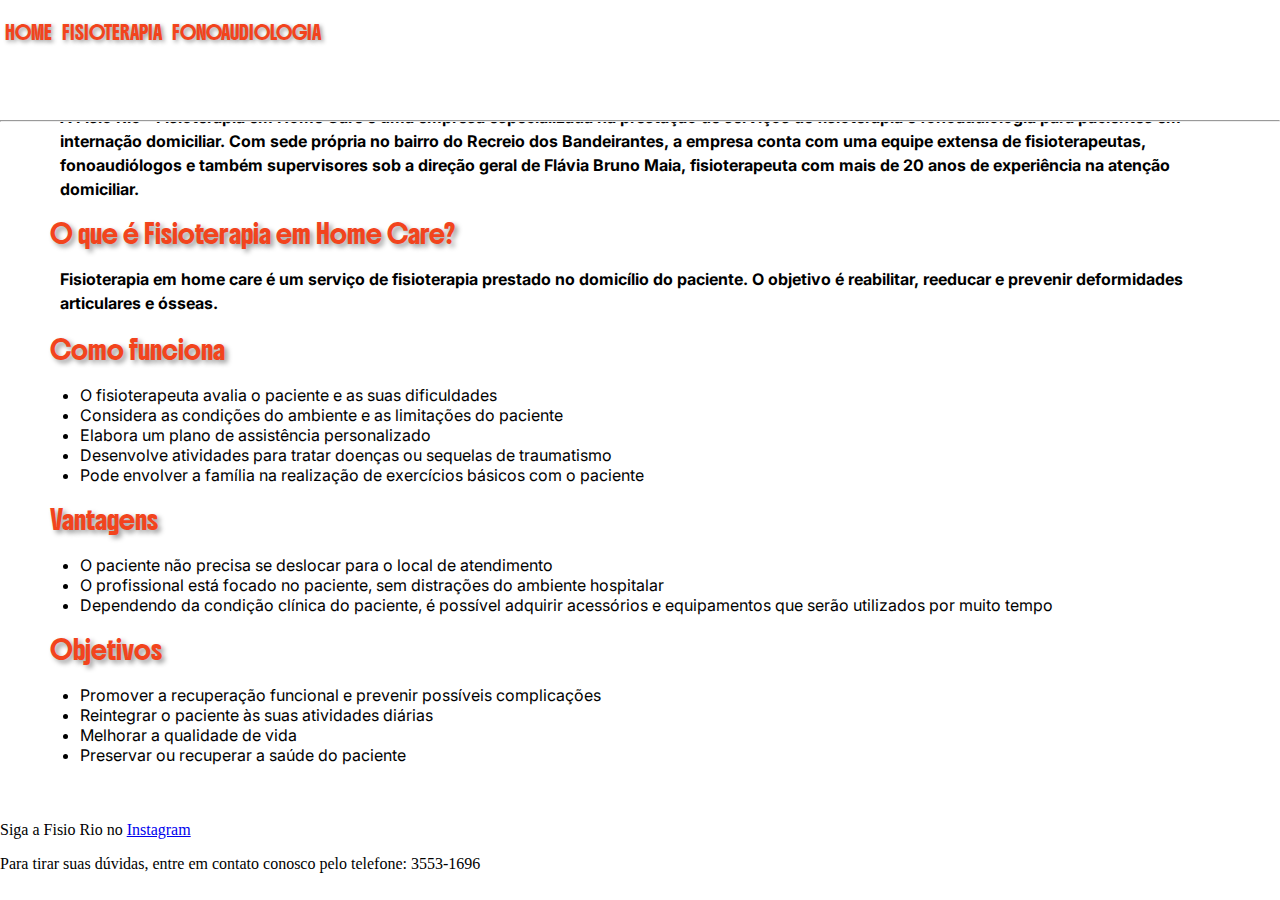
==== fr-home.html @ 96a010d6 "Initial commit" ====
<!DOCTYPE html>
<html lang="pt-br">
<head>
    <meta charset="UTF-8">
    <meta name="viewport" content="width=device-width, initial-scale=1.0">
    <title>Fisio Rio</title>
    <link rel="shortcut icon" href="favicon.ico" type="image/x-icon">
    <link rel="stylesheet" href="./estilo/style.css">
</head>
<body>
    <header>        
        <nav>
             <a href="fr-home.html" target="_self">HOME</a>
             <a href="TrabalheConosco/tc-fisiorio.html" target="_self">FISIOTERAPIA</a>
             <a href="avaliação/avaliar-fr.html">FONOAUDIOLOGIA</a> 
        </nav>
        <hr>
    </header>    
    <main>
        <h2>Quem Somos?</h2>
        <p>A Fisio Rio - Fisioterapia em Home Care é uma empresa especializada na prestação de serviços de fisioterapia e fonoaudiologia para pacientes em internação domiciliar.
        Com sede própria no bairro do Recreio dos Bandeirantes, a empresa conta com uma equipe extensa de fisioterapeutas, fonoaudiólogos e também supervisores sob a direção geral de Flávia Bruno Maia, fisioterapeuta com mais de 20 anos de experiência na atenção domiciliar.</p>   
        <h2>O que é Fisioterapia em Home Care?</h2>
        <p>Fisioterapia em home care é um serviço de fisioterapia prestado no domicílio do paciente. O objetivo é reabilitar, reeducar e prevenir deformidades articulares e ósseas. 
            <h3>Como funciona</h3> 
            <ul>
                <li>O fisioterapeuta avalia o paciente e as suas dificuldades</li>
                <li>Considera as condições do ambiente e as limitações do paciente</li>
                <li>Elabora um plano de assistência personalizado</li>
                <li>Desenvolve atividades para tratar doenças ou sequelas de traumatismo</li>
                <li>Pode envolver a família na realização de exercícios básicos com o paciente</li>
            </ul>
            <h3>Vantagens</h3>
            <ul>
                <li>O paciente não precisa se deslocar para o local de atendimento</li>
                <li>O profissional está focado no paciente, sem distrações do ambiente hospitalar</li>
                <li>Dependendo da condição clínica do paciente, é possível adquirir acessórios e equipamentos que serão utilizados por muito tempo</li>
            </ul>
            <h3>Objetivos</h3> 
            <ul>
                <li>Promover a recuperação funcional e prevenir possíveis complicações</li>
                <li>Reintegrar o paciente às suas atividades diárias</li>
                <li>Melhorar a qualidade de vida</li>
                <li>Preservar ou recuperar a saúde do paciente</li>
            </ul>   
    </main>
    <footer>
        <p>Siga a Fisio Rio no <a href="https://www.instagram.com/fisioriooficial/" target="_blank">Instagram</a></p>
        <p>Para tirar suas dúvidas, entre em contato conosco pelo telefone: 3553-1696</p>
    </footer>
</body>
</html>
---- estilo/style.css ----
@charset "UTF-8";

@import url('https://fonts.googleapis.com/css2?family=Bebas+Neue&family=Boldonse&family=Bungee+Outline&family=M+PLUS+Rounded+1c&family=Rye&display=swap');

@import url('https://fonts.googleapis.com/css2?family=Bebas+Neue&family=Boldonse&family=Bungee+Outline&family=Inter:ital,opsz,wght@0,14..32,100..900;1,14..32,100..900&family=M+PLUS+Rounded+1c&family=Rye&display=swap');

@font-face {
    src: url('https://fonts.googleapis.com/css2?family=Bebas+Neue&family=Bungee+Outline&family=M+PLUS+Rounded+1c&family=Rye&display=swap') format('opentype');
    font-weight: normal;
    font-family: "Boldonse", "Inter", sans-serif;
    font-style: normal;
}

* h1, h2, h3{
    font-family: var(--font-destaque);
    text-shadow: 3px 3px 5px rgba(0, 0, 0, 0.404);
    text-indent: 10px;
    font-weight: 100;
    font-size: large;
    text-align: left;
    color: #F2441D;
}

:root{
    --cor0: #7A38A6;
    --cor1: hsla(277, 100%, 84%, 0.603);
    --cor2: #F2441D;
    --cor3: hsla(11, 100%, 88%, 0.404);
    --cor4: hsl(239, 100%, 76%);
    --cor5: hsla(11, 89%, 53%, 0.61);

    --font-destaque: 'Boldonse', sans-serif;
    --font-padrao: 'Inter', sans-serif;
}

body{    
    margin: 0px;
}

hr{
    margin: 70px 0px 0px;
}


header {
    background-color: rgb(255, 255, 255);
    width: 100%;
    position: fixed;
}

nav{
    position: 54;
    display: inline-flex;
    margin-bottom: 5px;
}

header h1{
    margin: 0px 0px 0px 10px;
    font-family: var(--font-destaque);
}

header nav > a{
    font-family: var(--font-destaque);
    font-size: smaller;
    text-decoration: none;
    color: var(--cor2);
    text-shadow: 2px 2px 4px rgba(0, 0, 0, 0.404);  
    padding: 0px 5px 0px 5px;
}

header nav > a:hover{
    background-color: var(--cor5);
    transition-duration: 0.4s;
    color: var(--cor0);
    border-radius: 5px;
    padding: 0px 5px 0px 5px;
}

main{
    padding: 20px;
    margin: 20px;
    width: auto;    
}

main p {
    font-family: var(--font-padrao);
    text-align: left;
    padding-left: 20px;
    font-weight: bold;
    line-height: 1.5em;
}

main img{
    width: 100%;
}

main ul{
    font-family: var(--font-padrao);
    text-align: left;
}
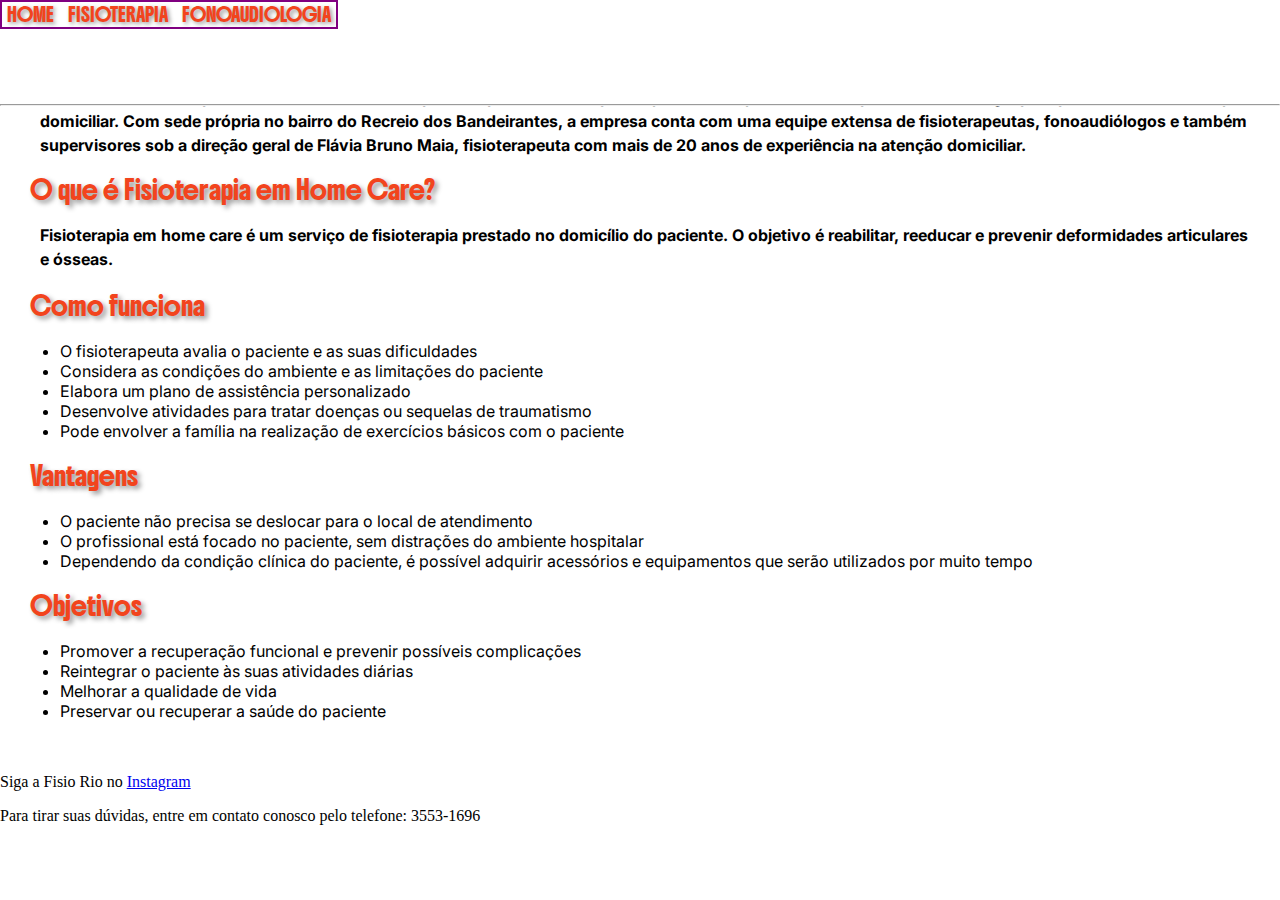
==== commit 56983cfb: "atualização no projeto fisio rio" ====
--- a/fr-home.html
+++ b/fr-home.html
@@ -9,11 +9,13 @@
 </head>
 <body>
     <header>        
-        <nav>
-             <a href="fr-home.html" target="_self">HOME</a>
-             <a href="TrabalheConosco/tc-fisiorio.html" target="_self">FISIOTERAPIA</a>
-             <a href="avaliação/avaliar-fr.html">FONOAUDIOLOGIA</a> 
-        </nav>
+        <div>
+            <nav>
+                 <a href="fr-home.html" target="_self">HOME</a>
+                 <a href="TrabalheConosco/tc-fisiorio.html" target="_self">FISIOTERAPIA</a>
+                 <a href="avaliação/avaliar-fr.html">FONOAUDIOLOGIA</a>
+            </nav>
+        </div>
         <hr>
     </header>    
     <main>
--- a/estilo/style.css
+++ b/estilo/style.css
@@ -49,8 +49,8 @@
 }
 
 nav{
-    position: 54;
-    display: inline-flex;
+    border: 2px solid purple;
+    display: inline-block;
     margin-bottom: 5px;
 }
 
@@ -78,7 +78,6 @@
 
 main{
     padding: 20px;
-    margin: 20px;
     width: auto;    
 }
 
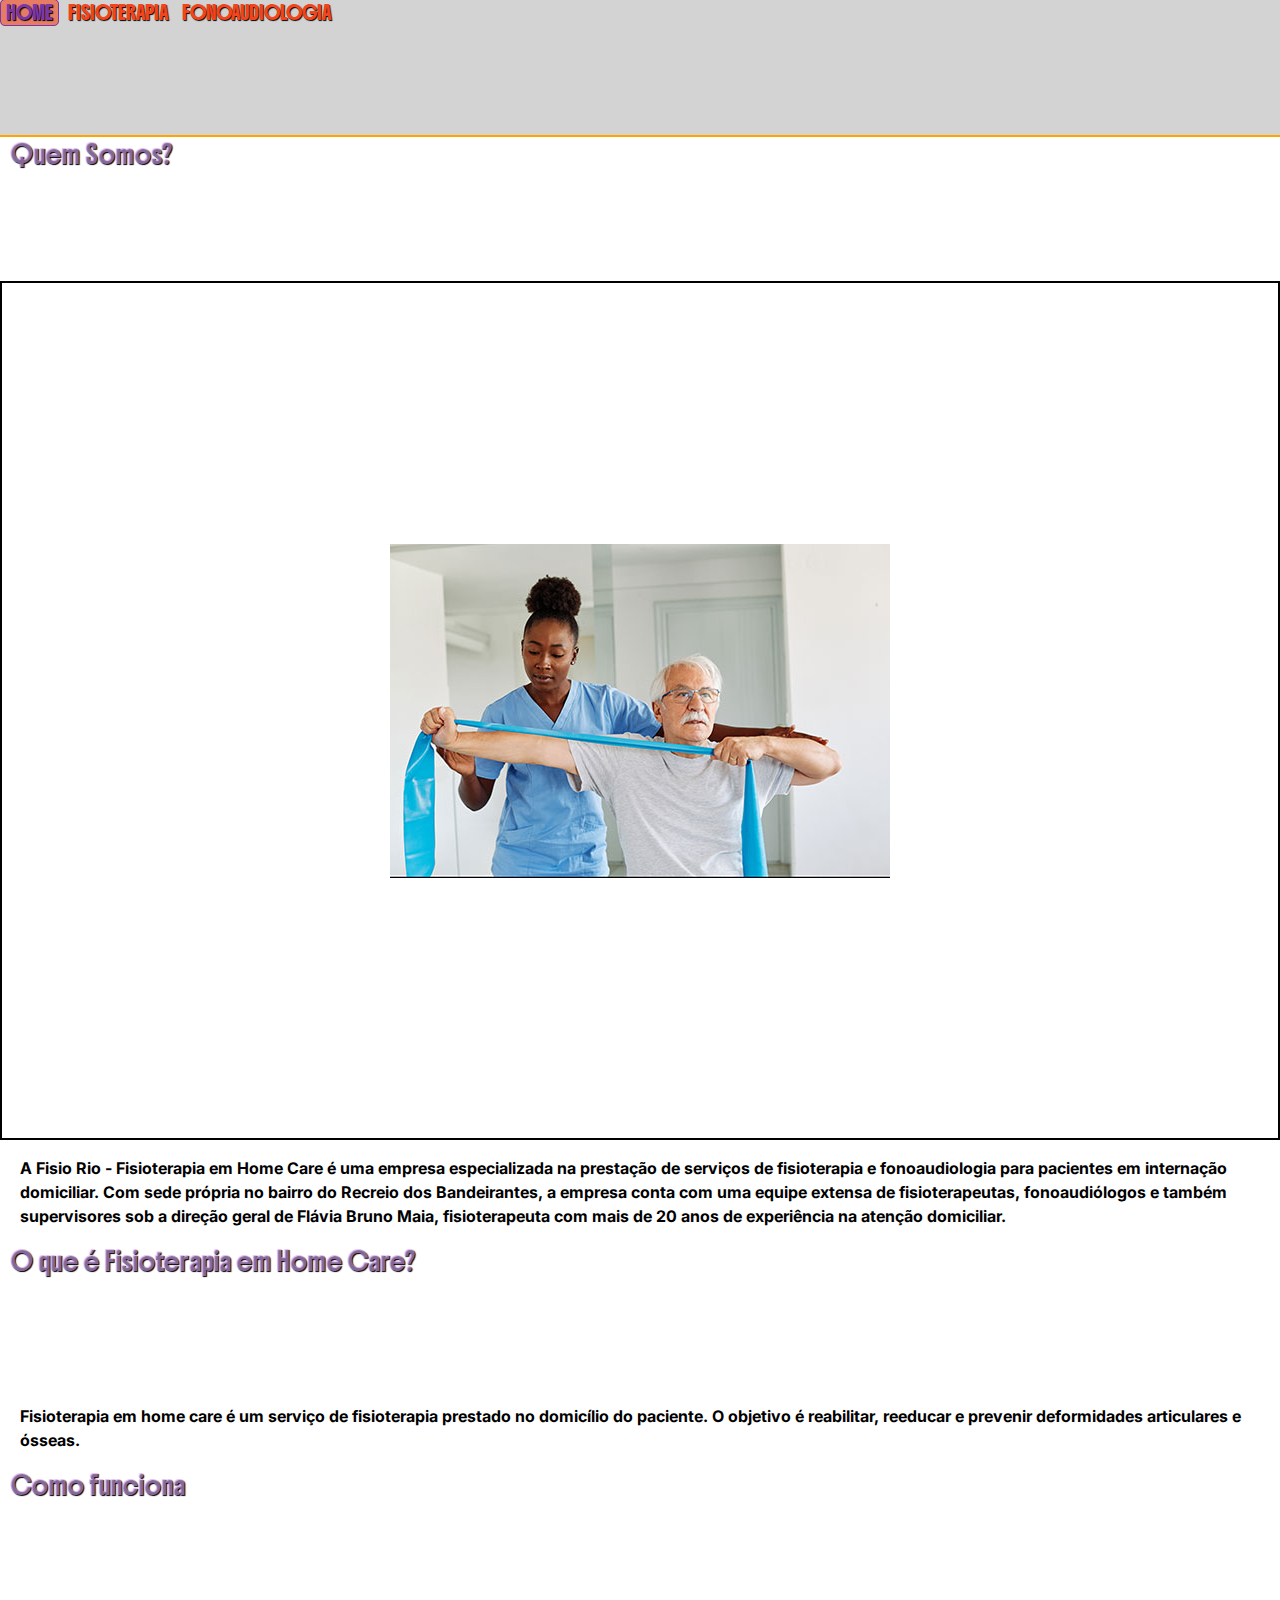
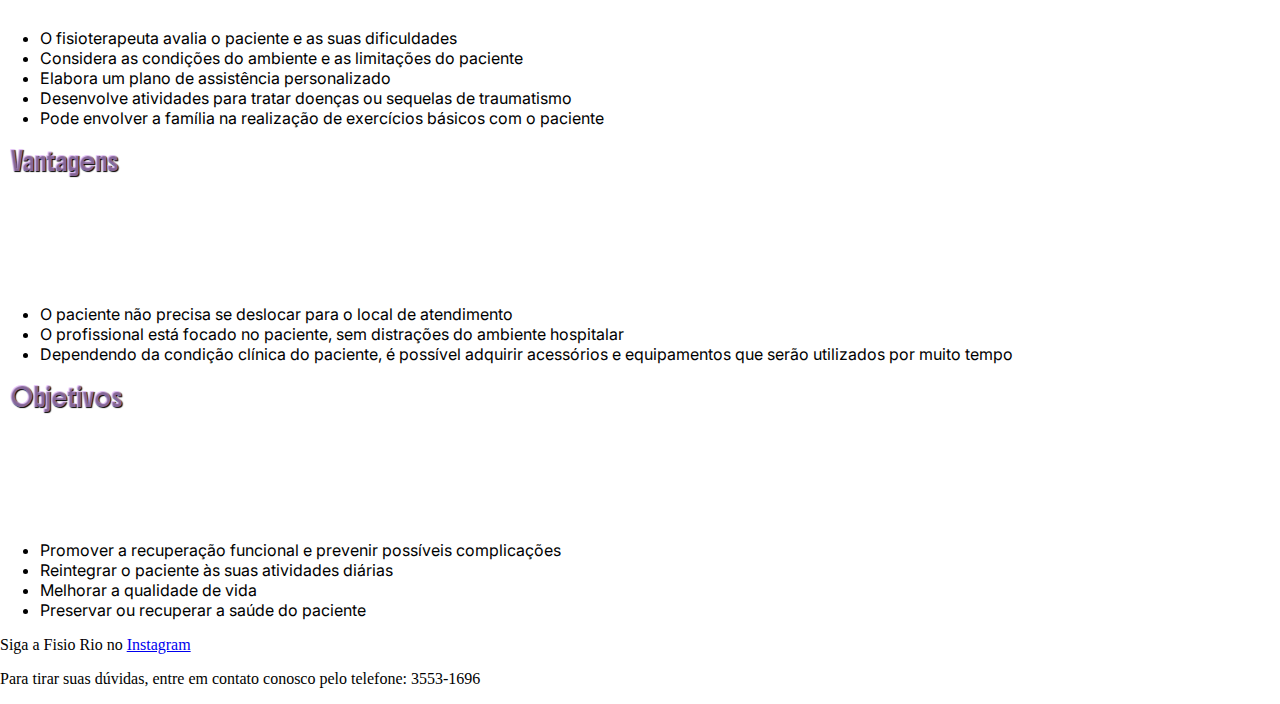
==== commit 08ed1adb: "atualização" ====
--- a/fr-home.html
+++ b/fr-home.html
@@ -16,10 +16,11 @@
                  <a href="avaliação/avaliar-fr.html">FONOAUDIOLOGIA</a>
             </nav>
         </div>
-        <hr>
     </header>    
     <main>
         <h2>Quem Somos?</h2>
+        <div class="imagem">
+        </div>
         <p>A Fisio Rio - Fisioterapia em Home Care é uma empresa especializada na prestação de serviços de fisioterapia e fonoaudiologia para pacientes em internação domiciliar.
         Com sede própria no bairro do Recreio dos Bandeirantes, a empresa conta com uma equipe extensa de fisioterapeutas, fonoaudiólogos e também supervisores sob a direção geral de Flávia Bruno Maia, fisioterapeuta com mais de 20 anos de experiência na atenção domiciliar.</p>   
         <h2>O que é Fisioterapia em Home Care?</h2>
--- a/estilo/style.css
+++ b/estilo/style.css
@@ -12,13 +12,15 @@
 }
 
 * h1, h2, h3{
+    height: 16vh;
+    margin: 0px;
     font-family: var(--font-destaque);
-    text-shadow: 3px 3px 5px rgba(0, 0, 0, 0.404);
+    text-shadow: 1px 1px 1px rgb(0, 0, 0);
     text-indent: 10px;
     font-weight: 100;
     font-size: large;
     text-align: left;
-    color: #F2441D;
+    color: var(--cor1);
 }
 
 :root{
@@ -37,21 +39,22 @@
     margin: 0px;
 }
 
-hr{
-    margin: 70px 0px 0px;
-}
-
-
 header {
-    background-color: rgb(255, 255, 255);
+    background-color: lightgray;
     width: 100%;
-    position: fixed;
+    position: relative;
+    height: 15vh;
+    border: 2px solid orange;
+    border-top-width: 0px;
+    border-right-width: 0px;
+    border-left-width: 0px;    
 }
 
 nav{
-    border: 2px solid purple;
     display: inline-block;
     margin-bottom: 5px;
+    
+
 }
 
 header h1{
@@ -64,7 +67,7 @@
     font-size: smaller;
     text-decoration: none;
     color: var(--cor2);
-    text-shadow: 2px 2px 4px rgba(0, 0, 0, 0.404);  
+    text-shadow: 1px 1px 1px rgb(0, 0, 0); 
     padding: 0px 5px 0px 5px;
 }
 
@@ -74,13 +77,22 @@
     color: var(--cor0);
     border-radius: 5px;
     padding: 0px 5px 0px 5px;
+    border: 1px solid var(--cor0);
 }
 
 main{
-    padding: 20px;
+    padding: 0px;
     width: auto;    
 }
 
+div.imagem{
+    background-image: url('../fisioterapia/fisioterapia.jpg');
+    height: 95vh;
+    background-position: center center;
+    background-repeat: no-repeat;
+    border: 2px solid black;
+
+}
 main p {
     font-family: var(--font-padrao);
     text-align: left;
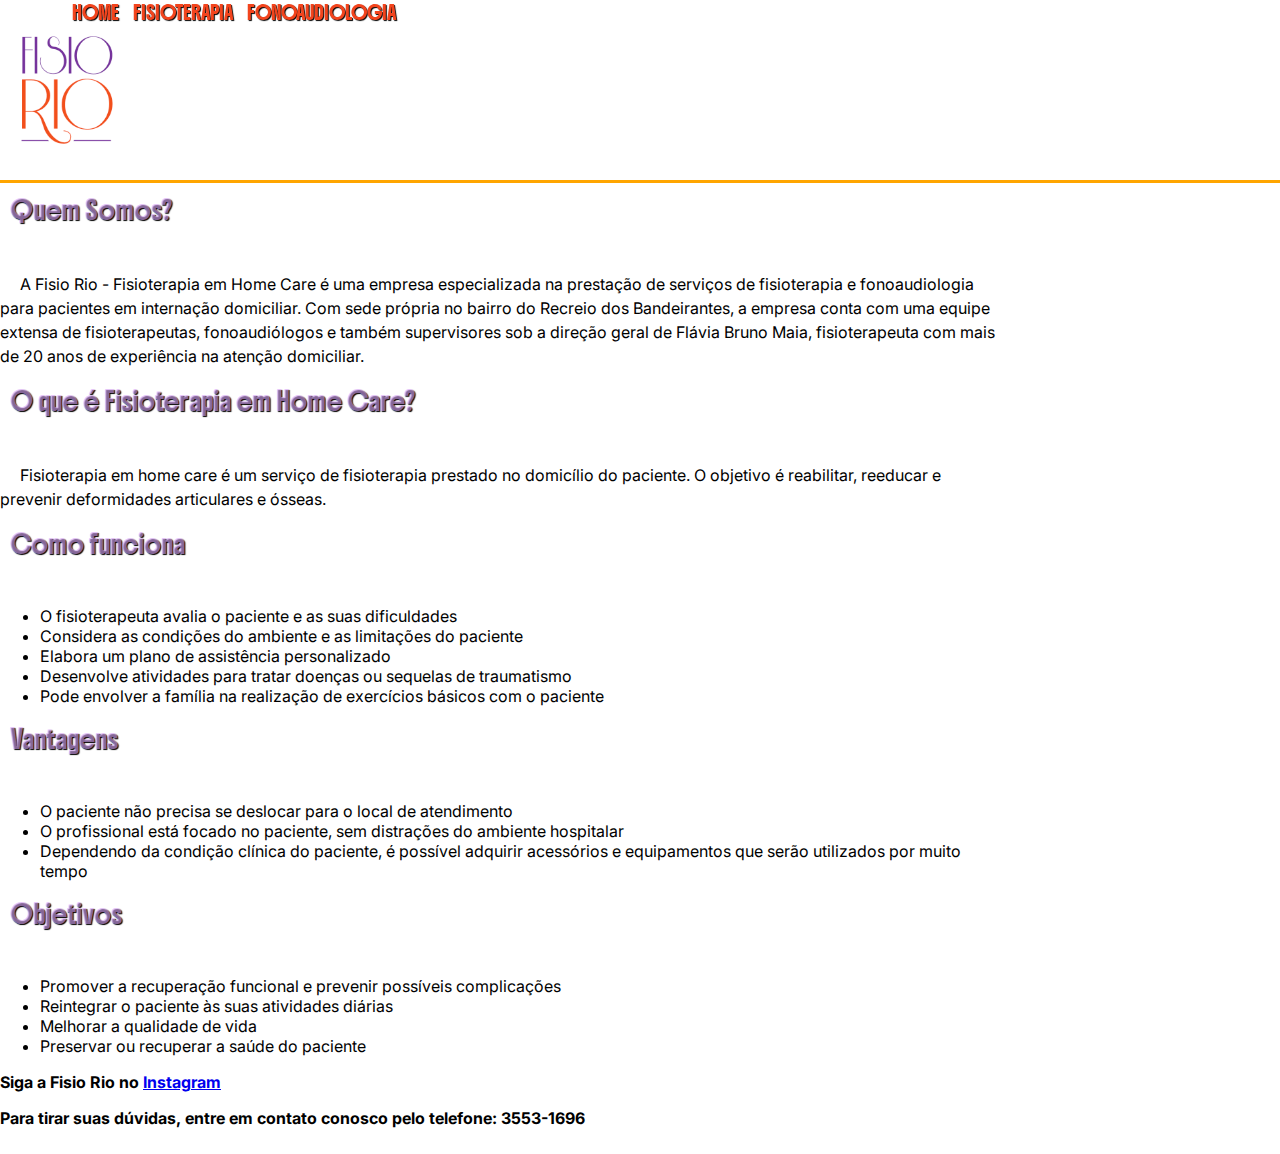
==== commit 941f69ff: "atualizando fisio rio" ====
--- a/fr-home.html
+++ b/fr-home.html
@@ -19,10 +19,11 @@
     </header>    
     <main>
         <h2>Quem Somos?</h2>
-        <div class="imagem">
-        </div>
-        <p>A Fisio Rio - Fisioterapia em Home Care é uma empresa especializada na prestação de serviços de fisioterapia e fonoaudiologia para pacientes em internação domiciliar.
-        Com sede própria no bairro do Recreio dos Bandeirantes, a empresa conta com uma equipe extensa de fisioterapeutas, fonoaudiólogos e também supervisores sob a direção geral de Flávia Bruno Maia, fisioterapeuta com mais de 20 anos de experiência na atenção domiciliar.</p>   
+        <article>
+        </article>            
+            <p>A Fisio Rio - Fisioterapia em Home Care é uma empresa especializada na prestação de serviços de fisioterapia e fonoaudiologia para pacientes em internação domiciliar.
+            Com sede própria no bairro do Recreio dos Bandeirantes, a empresa conta com uma equipe extensa de fisioterapeutas, fonoaudiólogos e também supervisores sob a direção geral de Flávia Bruno Maia, fisioterapeuta com mais de 20 anos de experiência na atenção domiciliar.</p>
+          
         <h2>O que é Fisioterapia em Home Care?</h2>
         <p>Fisioterapia em home care é um serviço de fisioterapia prestado no domicílio do paciente. O objetivo é reabilitar, reeducar e prevenir deformidades articulares e ósseas. 
             <h3>Como funciona</h3> 
--- a/estilo/style.css
+++ b/estilo/style.css
@@ -12,7 +12,7 @@
 }
 
 * h1, h2, h3{
-    height: 16vh;
+    height: 7vh;
     margin: 0px;
     font-family: var(--font-destaque);
     text-shadow: 1px 1px 1px rgb(0, 0, 0);
@@ -36,25 +36,29 @@
 }
 
 body{    
-    margin: 0px;
+    padding-bottom: 10px;
+    margin: 0px;  
 }
 
 header {
-    background-color: lightgray;
-    width: 100%;
-    position: relative;
-    height: 15vh;
-    border: 2px solid orange;
+    max-width: 100%;
+    height: 20vh;
+    border: 3px solid orange;
     border-top-width: 0px;
     border-right-width: 0px;
-    border-left-width: 0px;    
+    border-left-width: 0px;
 }
+ div{
+    background: transparent url(../fisiorio-sf200.png) center center no-repeat scroll;
+    background-size: 40%;
+    height: 20vh;
 
+    position: fixed;
+    left: -100px;
+ }
 nav{
     display: inline-block;
-    margin-bottom: 5px;
-    
-
+    margin-bottom: 5px;   
 }
 
 header h1{
@@ -62,16 +66,20 @@
     font-family: var(--font-destaque);
 }
 
-header nav > a{
+div nav a{
     font-family: var(--font-destaque);
     font-size: smaller;
     text-decoration: none;
     color: var(--cor2);
     text-shadow: 1px 1px 1px rgb(0, 0, 0); 
     padding: 0px 5px 0px 5px;
+    position: relative;
+
+    left: 50%;
+        
 }
 
-header nav > a:hover{
+div nav a:hover{
     background-color: var(--cor5);
     transition-duration: 0.4s;
     color: var(--cor0);
@@ -81,31 +89,32 @@
 }
 
 main{
-    padding: 0px;
-    width: auto;    
+    margin-top: 10px;
+    max-width: 1000px ;
+    max-height: 100vh;
+}
+main article{
+    border: 3px solid --cor2;
+    background: var(--cor4) url(../fisioterapia/fisioterapia.jpg) center center no-repeat scroll;
+    background-size: 500px 250px;
 }
 
-div.imagem{
-    background-image: url('../fisioterapia/fisioterapia.jpg');
-    height: 95vh;
-    background-position: center center;
-    background-repeat: no-repeat;
-    border: 2px solid black;
-
-}
-main p {
+main p{
     font-family: var(--font-padrao);
     text-align: left;
-    padding-left: 20px;
-    font-weight: bold;
+    text-indent: 20px;
+    font-weight: normal;
     line-height: 1.5em;
-}
-
-main img{
-    width: 100%;
 }
 
 main ul{
     font-family: var(--font-padrao);
     text-align: left;
+}
+
+footer{
+    font-family: var(--font-padrao);
+    font-weight: bold;
+    font-size: medium;
+    max-height: 30vh;
 }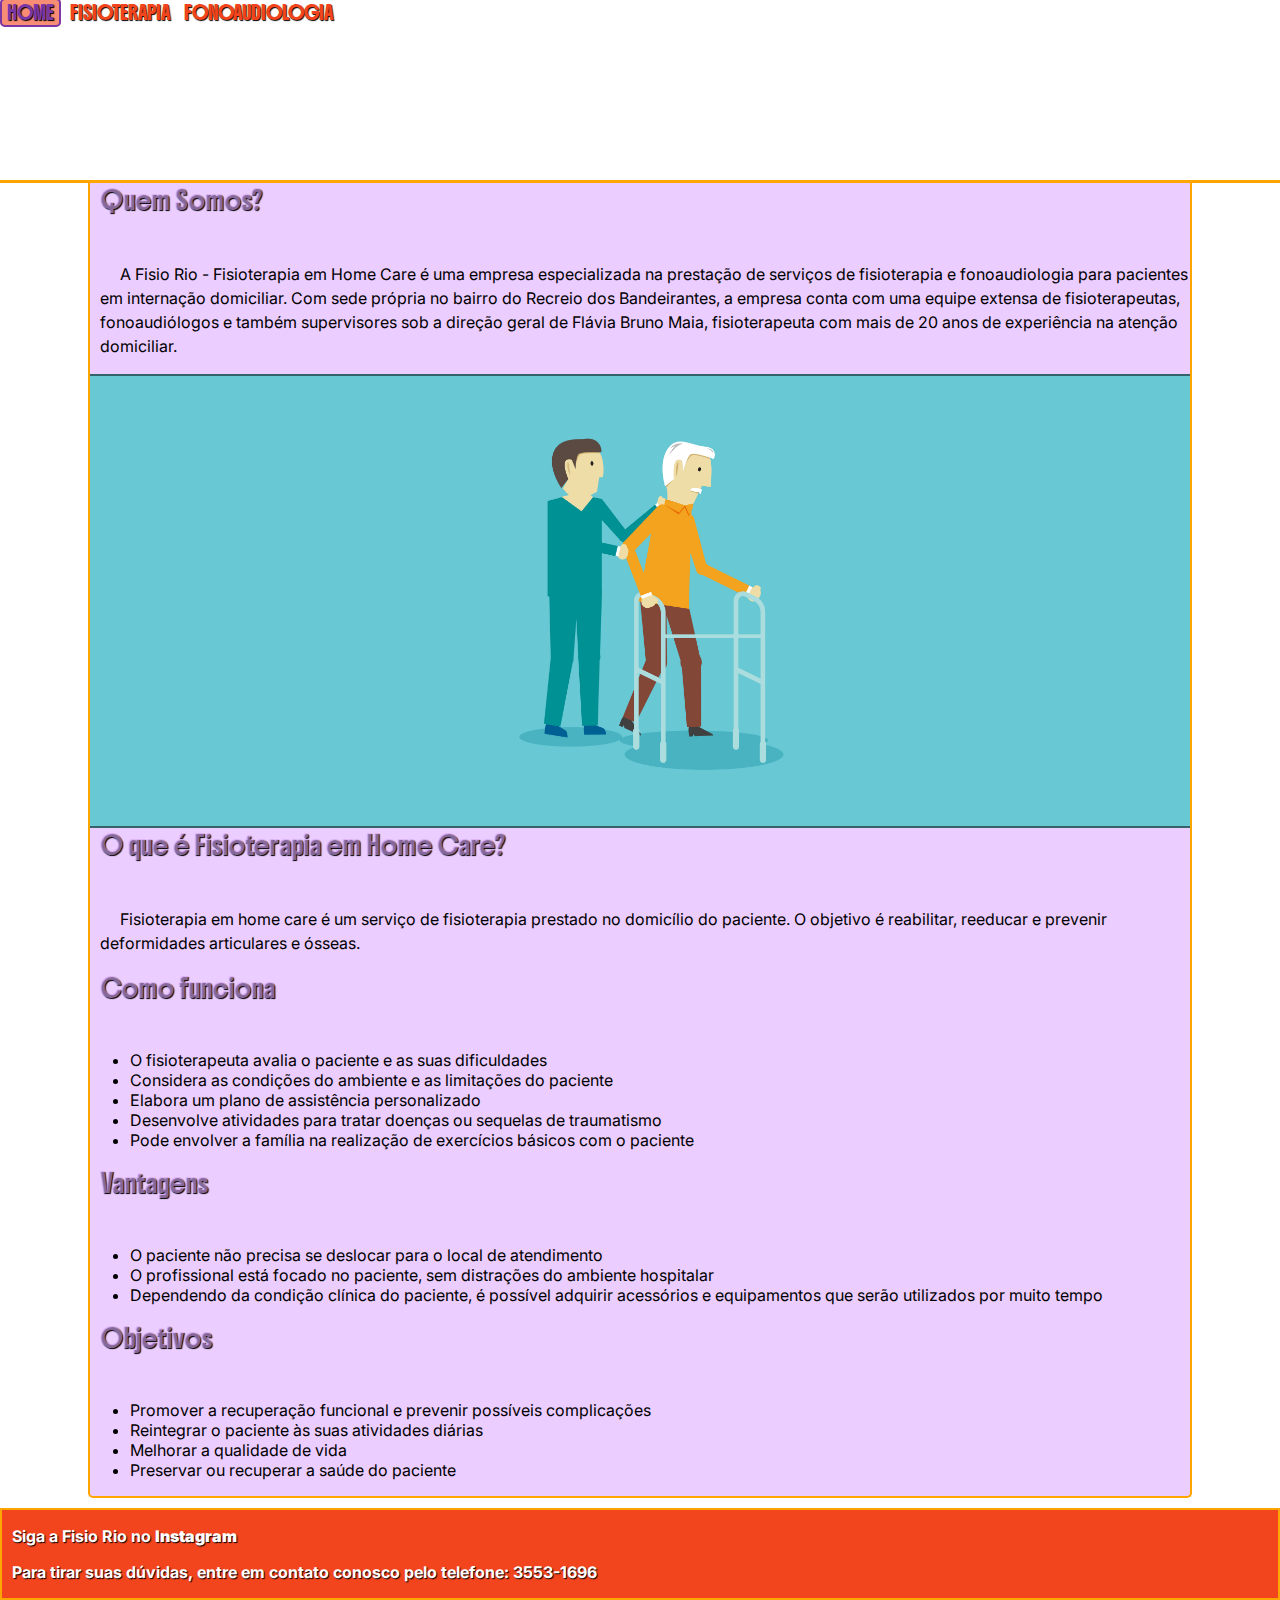
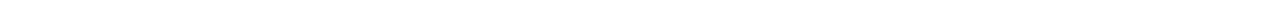
==== commit 6c281b5f: "atualização fisio rio" ====
--- a/fr-home.html
+++ b/fr-home.html
@@ -13,19 +13,21 @@
             <nav>
                  <a href="fr-home.html" target="_self">HOME</a>
                  <a href="TrabalheConosco/tc-fisiorio.html" target="_self">FISIOTERAPIA</a>
-                 <a href="avaliação/avaliar-fr.html">FONOAUDIOLOGIA</a>
+                 <a href="avaliação/avaliar-fr.html" target="_self">FONOAUDIOLOGIA</a>
             </nav>
         </div>
     </header>    
     <main>
-        <h2>Quem Somos?</h2>
-        <article>
-        </article>            
+        <h2>Quem Somos?</h2>            
             <p>A Fisio Rio - Fisioterapia em Home Care é uma empresa especializada na prestação de serviços de fisioterapia e fonoaudiologia para pacientes em internação domiciliar.
             Com sede própria no bairro do Recreio dos Bandeirantes, a empresa conta com uma equipe extensa de fisioterapeutas, fonoaudiólogos e também supervisores sob a direção geral de Flávia Bruno Maia, fisioterapeuta com mais de 20 anos de experiência na atenção domiciliar.</p>
-          
+              
+        <article>
+            
+        </article>
         <h2>O que é Fisioterapia em Home Care?</h2>
-        <p>Fisioterapia em home care é um serviço de fisioterapia prestado no domicílio do paciente. O objetivo é reabilitar, reeducar e prevenir deformidades articulares e ósseas. 
+        <p>Fisioterapia em home care é um serviço de fisioterapia prestado no domicílio do paciente. O objetivo é reabilitar, reeducar e prevenir deformidades articulares e ósseas.</p>
+         
             <h3>Como funciona</h3> 
             <ul>
                 <li>O fisioterapeuta avalia o paciente e as suas dificuldades</li>
--- a/estilo/style.css
+++ b/estilo/style.css
@@ -19,8 +19,13 @@
     text-indent: 10px;
     font-weight: 100;
     font-size: large;
-    text-align: left;
+    text-align: justify;
     color: var(--cor1);
+}
+
+* p{
+    padding-left: 10px;
+    text-align: justify;
 }
 
 :root{
@@ -48,22 +53,10 @@
     border-right-width: 0px;
     border-left-width: 0px;
 }
- div{
-    background: transparent url(../fisiorio-sf200.png) center center no-repeat scroll;
+
+div{
     background-size: 40%;
-    height: 20vh;
-
-    position: fixed;
-    left: -100px;
- }
-nav{
-    display: inline-block;
-    margin-bottom: 5px;   
-}
-
-header h1{
-    margin: 0px 0px 0px 10px;
-    font-family: var(--font-destaque);
+    height: 20vh;    
 }
 
 div nav a{
@@ -72,31 +65,38 @@
     text-decoration: none;
     color: var(--cor2);
     text-shadow: 1px 1px 1px rgb(0, 0, 0); 
-    padding: 0px 5px 0px 5px;
-    position: relative;
-
-    left: 50%;
-        
+    padding: 0px 5px 0px 5px;    
 }
 
 div nav a:hover{
     background-color: var(--cor5);
-    transition-duration: 0.4s;
+    transition-duration: 0.3s;
     color: var(--cor0);
+    text-shadow: 1px 1px 1px rgb(0, 0, 0); 
     border-radius: 5px;
     padding: 0px 5px 0px 5px;
-    border: 1px solid var(--cor0);
+    border: 2px solid var(--cor0);
 }
 
 main{
+    background-color: var(--cor1);
     margin-top: 10px;
-    max-width: 1000px ;
-    max-height: 100vh;
+    max-width: 1100px ;
+    margin: auto;
+    border-left: 2px solid orange;
+    border-right: 2px solid orange;
+    border-bottom: 2px solid orange;
+    border-radius: 0px 0px 5px 5px;
+    
 }
 main article{
-    border: 3px solid --cor2;
-    background: var(--cor4) url(../fisioterapia/fisioterapia.jpg) center center no-repeat scroll;
-    background-size: 500px 250px;
+    border-top: 2px solid #346369;
+    border-bottom: 2px solid #346369;
+    background: #68c8d4 url(../fisioterapia/ilustracao-fisio\ 2.jpg) center center no-repeat scroll;
+    background-size: contain;
+    margin: auto;
+    max-width: 100%;
+    min-height: 50vh;
 }
 
 main p{
@@ -114,7 +114,24 @@
 
 footer{
     font-family: var(--font-padrao);
+    background: var(--cor2);
+    color: white;
+    text-shadow: 1px 1px 1px black;
+    font-family: var(--font-padrao);
     font-weight: bold;
     font-size: medium;
-    max-height: 30vh;
+    max-height: 100vh;
+    border: 2px solid orange;
+    margin-top: 10px;
+}
+
+footer a{
+    text-decoration: none;
+    color: white;
+    font-weight: bolder;
+}
+
+footer a:hover{
+    color: #c800bb;
+    text-decoration: underline;
 }